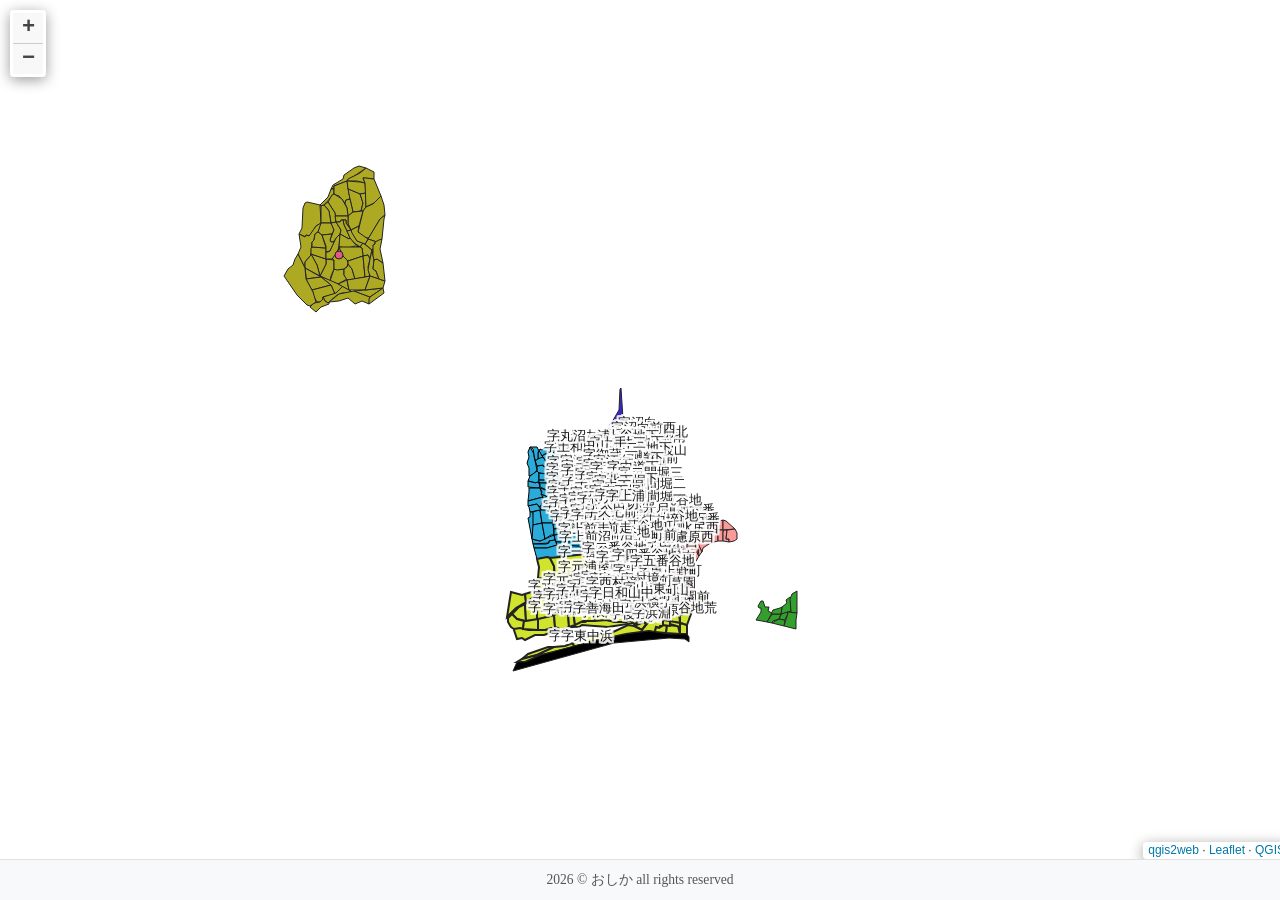
==== index.html @ 4aa33deb "Update index.html" ====
<!doctype html>
<html lang="ja">
    <head>
        <title>石巻小字アーカイブ</title>
        <meta charset="utf-8">
        <meta http-equiv="X-UA-Compatible" content="IE=edge">

        <meta property="og:title" content="石巻小字アーカイブ">
        <meta property="og:description" content="石巻市の過去の字界を閲覧できるWeb地図">
        <meta property="og:type" content="website">
        <meta property="og:url" content="https://oshika-map.github.io/koaza/index.html">
        <meta property="og:image" content="https://oshika-map.github.io/koaza/images/ogp.png">
        <meta property="og:site_name" content="石巻小字アーカイブ">

        <meta name="viewport" content="initial-scale=1,user-scalable=no,maximum-scale=1,width=device-width">
        <meta name="mobile-web-app-capable" content="yes">
        <meta name="apple-mobile-web-app-capable" content="yes">

        <link rel="stylesheet" href="css/leaflet.css">
        <link rel="stylesheet" href="css/L.Control.Layers.Tree.css">
        <link rel="stylesheet" href="css/qgis2web.css">
        <link rel="stylesheet" href="css/fontawesome-all.min.css">
        <link rel="icon" href="images/favicon.png" type="image/png">

        <style>
        html, body {
            width: 100%;
            height: 100%;
            padding: 0;
            margin: 0;
            background-color: #ffffff;
            display: flex;
            flex-direction: column;
        }
        #map {
            width: 100%;
            flex: 1;
            min-height: 0;
        }
        footer {
            height: 40px;
            background-color: #f8f9fa;
            border-top: 1px solid #e0e0e0;
            display: flex;
            align-items: center;
            justify-content: center;
        }
        footer p {
            margin: 0;
            font-size: 0.85rem;
            color: #555555;
        }
        </style>
    </head>
    <body>
        <div id="map">
        </div>

        <script src="js/qgis2web_expressions.js"></script>
        <script src="js/leaflet.js"></script>
        <script src="js/L.Control.Layers.Tree.min.js"></script>
        <script src="js/leaflet.rotatedMarker.js"></script>
        <script src="js/leaflet.pattern.js"></script>
        <script src="js/leaflet-hash.js"></script>
        <script src="js/Autolinker.min.js"></script>
        <script src="js/rbush.min.js"></script>
        <script src="js/labelgun.min.js"></script>
        <script src="js/labels.js"></script>
        <script src="js/leaflet.photon.js"></script>
        <script src="data/_1.js"></script>
        <script src="data/_2.js"></script>

        <script>
        var map = L.map('map', {
            zoomControl:false, maxZoom:28, minZoom:1
        }).fitBounds([[38.38683659156083,141.1030041657066],[38.553867483433315,141.4874741241571]]);
        var hash = new L.Hash(map);
        map.attributionControl.setPrefix('<a href="https://github.com/qgis2web/qgis2web" target="_blank">qgis2web</a> &middot; <a href="https://leafletjs.com" title="A JS library for interactive maps">Leaflet</a> &middot; <a href="https://qgis.org">QGIS</a>');
        var autolinker = new Autolinker({truncate: {length: 30, location: 'smart'}});

        function removeEmptyRowsFromPopupContent(content, feature) {
         var tempDiv = document.createElement('div');
         tempDiv.innerHTML = content;
         var rows = tempDiv.querySelectorAll('tr');
         for (var i = 0; i < rows.length; i++) {
             var td = rows[i].querySelector('td.visible-with-data');
             var key = td ? td.id : '';
             if (td && td.classList.contains('visible-with-data') && feature.properties[key] == null) {
                 rows[i].parentNode.removeChild(rows[i]);
             }
         }
         return tempDiv.innerHTML;
        }

        function addClassToPopupIfMedia(content, popup) {
            var tempDiv = document.createElement('div');
            tempDiv.innerHTML = content;
            var imgTd = tempDiv.querySelector('td img');
            if (imgTd) {
                var src = imgTd.getAttribute('src');
                if (/\.(jpg|jpeg|png|gif|bmp|webp|avif)$/i.test(src)) {
                    popup._contentNode.classList.add('media');
                    var img = popup._contentNode.querySelector('td img');
                    if (img) {
                        if (img.complete && img.naturalHeight > 0) {
                            popup.update();
                        } else {
                            img.addEventListener('load', function() {
                                popup.update();
                            });
                            img.addEventListener('error', function() {
                                popup.update();
                            });
                        }
                    }
                } else if (/\.(mp3|wav|ogg|aac)$/i.test(src)) {
                    var audio = document.createElement('audio');
                    audio.controls = true;
                    audio.src = src;
                    imgTd.parentNode.replaceChild(audio, imgTd);
                    popup._contentNode.classList.add('media');
                    setTimeout(function() {
                        popup.setContent(tempDiv.innerHTML);
                        popup.update();
                    }, 10);
                } else if (/\.(mp4|webm|ogg|mov)$/i.test(src)) {
                    var video = document.createElement('video');
                    video.controls = true;
                    video.src = src;
                    video.style.width = "400px";
                    video.style.height = "300px";
                    video.style.maxHeight = "60vh";
                    video.style.maxWidth = "60vw";
                    imgTd.parentNode.replaceChild(video, imgTd);
                    popup._contentNode.classList.add('media');
                    video.addEventListener('loadedmetadata', function() {
                        popup.update();
                    });
                    setTimeout(function() {
                        popup.setContent(tempDiv.innerHTML);
                        popup.update();
                    }, 10);
                } else {
                    popup._contentNode.classList.remove('media');
                }
            } else {
                popup._contentNode.classList.remove('media');
            }
        }

        var zoomControl = L.control.zoom({
            position: 'topleft'
        }).addTo(map);
        var bounds_group = new L.featureGroup([]);
        function setBounds() {
        }
        map.createPane('pane__0');
        map.getPane('pane__0').style.zIndex = 400;
        var layer__0 = L.tileLayer('https://cyberjapandata.gsi.go.jp/xyz/std/{z}/{x}/{y}.png', {
            pane: 'pane__0',
            opacity: 1.0,
            attribution: '',
            minZoom: 1,
            maxZoom: 28,
            minNativeZoom: 0,
            maxNativeZoom: 18
        });
        layer__0;
        map.addLayer(layer__0);

        function pop__1(feature, layer) {
            var popupContent = '<table>\
                    <tr>\
                        <td colspan="2">' + (feature.properties['id'] !== null ? autolinker.link(String(feature.properties['id']).replace(/'/g, '\'').toLocaleString()) : '') + '</td>\
                    </tr>\
                    <tr>\
                        <td colspan="2">' + (feature.properties['jichitai'] !== null ? autolinker.link(String(feature.properties['jichitai']).replace(/'/g, '\'').toLocaleString()) : '') + '</td>\
                    </tr>\
                    <tr>\
                        <td colspan="2">' + (feature.properties['oaza'] !== null ? autolinker.link(String(feature.properties['oaza']).replace(/'/g, '\'').toLocaleString()) : '') + '</td>\
                    </tr>\
                    <tr>\
                        <td colspan="2">' + (feature.properties['koaza'] !== null ? autolinker.link(String(feature.properties['koaza']).replace(/'/g, '\'').toLocaleString()) : '') + '</td>\
                    </tr>\
                </table>';
            var content = removeEmptyRowsFromPopupContent(popupContent, feature);
			layer.on('popupopen', function(e) {
				addClassToPopupIfMedia(content, e.popup);
			});
			layer.bindPopup(content, { maxHeight: 400 });
        }

        function style__1_0(feature) {
            switch(String(feature.properties['oaza'])) {
                case '蛇田':
                    return { pane: 'pane__1', opacity: 1, color: 'rgba(0,0,0,1.0)', dashArray: '', lineCap: 'butt', lineJoin: 'miter', weight: 1.0, fill: true, fillOpacity: 1, fillColor: 'rgba(43,171,217,1.0)', interactive: true }
                    break;
                case '石巻':
                    return { pane: 'pane__1', opacity: 1, color: 'rgba(35,35,35,1.0)', dashArray: '', lineCap: 'butt', lineJoin: 'miter', weight: 1.0, fill: true, fillOpacity: 1, fillColor: 'rgba(251,154,153,1.0)', interactive: true }
                    break;
                case '門脇':
                    return { pane: 'pane__1', opacity: 1, color: 'rgba(35,35,35,1.0)', dashArray: '', lineCap: 'butt', lineJoin: 'miter', weight: 2.0, fill: true, fillOpacity: 1, fillColor: 'rgba(208,228,45,1.0)', interactive: true }
                    break;
                default:
                    return { pane: 'pane__1', opacity: 1, color: 'rgba(35,35,35,1.0)', dashArray: '', lineCap: 'butt', lineJoin: 'miter', weight: 1.0, fill: true, fillOpacity: 1, fillColor: 'rgba(230,119,154,1.0)', interactive: true }
                    break;
                case '水越':
                    return { pane: 'pane__1', opacity: 1, color: 'rgba(35,35,35,1.0)', dashArray: '', lineCap: 'butt', lineJoin: 'miter', weight: 1.0, fill: true, fillOpacity: 1, fillColor: 'rgba(182,242,220,1.0)', interactive: true }
                    break;
                case '浅部':
                    return { pane: 'pane__1', opacity: 1, color: 'rgba(35,35,35,1.0)', dashArray: '', lineCap: 'butt', lineJoin: 'miter', weight: 1.0, fill: true, fillOpacity: 1, fillColor: 'rgba(255,127,0,1.0)', interactive: true }
                    break;
                case '気仙沼':
                    return { pane: 'pane__1', opacity: 1, color: 'rgba(35,35,35,1.0)', dashArray: '', lineCap: 'butt', lineJoin: 'miter', weight: 1.0, fill: true, fillOpacity: 1, fillColor: 'rgba(185,45,231,1.0)', interactive: true }
                    break;
                case '鹿又':
                    return { pane: 'pane__1', opacity: 1, color: 'rgba(35,35,35,1.0)', dashArray: '', lineCap: 'butt', lineJoin: 'miter', weight: 1.0, fill: true, fillOpacity: 1, fillColor: 'rgba(53,39,206,1.0)', interactive: true }
                    break;
                case '前谷地':
                    return { pane: 'pane__1', opacity: 1, color: 'rgba(35,35,35,1.0)', dashArray: '', lineCap: 'butt', lineJoin: 'miter', weight: 1.0, fill: true, fillOpacity: 1, fillColor: 'rgba(174,169,35,1.0)', interactive: true }
                    break;
                case '湊':
                    return { pane: 'pane__1', opacity: 1, color: 'rgba(35,35,35,1.0)', dashArray: '', lineCap: 'butt', lineJoin: 'miter', weight: 1.0, fill: true, fillOpacity: 1, fillColor: 'rgba(51,160,44,1.0)', interactive: true }
                    break;
                case '番外':
                    return { pane: 'pane__1', opacity: 1, color: 'rgba(35,35,35,1.0)', dashArray: '', lineCap: 'butt', lineJoin: 'miter', weight: 1.0, fill: true, fillOpacity: 1, fillColor: 'rgba(0,0,0,1.0)', interactive: true }
                    break;
            }
        }
        map.createPane('pane__1');
        map.getPane('pane__1').style.zIndex = 401;
        map.getPane('pane__1').style['mix-blend-mode'] = 'normal';
        var layer__1 = new L.geoJson(json__1, {
            attribution: '',
            interactive: true,
            dataVar: 'json__1',
            layerName: 'layer__1',
            pane: 'pane__1',
            onEachFeature: pop__1,
            style: style__1_0,
        });
        bounds_group.addLayer(layer__1);
        map.addLayer(layer__1);

        function pop__2(feature, layer) {
            var popupContent = '<table>\
                    <tr>\
                        <th scope="row">fid</th>\
                        <td class="visible-with-data" id="fid">' + (feature.properties['fid'] !== null ? autolinker.link(String(feature.properties['fid']).replace(/'/g, '\'').toLocaleString()) : '') + '</td>\
                    </tr>\
                    <tr>\
                        <th scope="row">jichitai</th>\
                        <td>' + (feature.properties['jichitai'] !== null ? autolinker.link(String(feature.properties['jichitai']).replace(/'/g, '\'').toLocaleString()) : '') + '</td>\
                    </tr>\
                </table>';
            var content = removeEmptyRowsFromPopupContent(popupContent, feature);
			layer.on('popupopen', function(e) {
				addClassToPopupIfMedia(content, e.popup);
			});
			layer.bindPopup(content, { maxHeight: 400 });
        }

        function style__2_0() {
            return {
                pane: 'pane__2',
                radius: 4.0,
                opacity: 1,
                color: 'rgba(35,35,35,1.0)',
                dashArray: '',
                lineCap: 'butt',
                lineJoin: 'miter',
                weight: 1,
                fill: true,
                fillOpacity: 1,
                fillColor: 'rgba(225,89,137,1.0)',
                interactive: true,
            }
        }
        map.createPane('pane__2');
        map.getPane('pane__2').style.zIndex = 402;
        map.getPane('pane__2').style['mix-blend-mode'] = 'normal';
        var layer__2 = new L.geoJson(json__2, {
            attribution: '',
            interactive: true,
            dataVar: 'json__2',
            layerName: 'layer__2',
            pane: 'pane__2',
            onEachFeature: pop__2,
            pointToLayer: function (feature, latlng) {
                var context = {
                    feature: feature,
                    variables: {}
                };
                return L.circleMarker(latlng, style__2_0(feature));
            },
        });
        bounds_group.addLayer(layer__2);
        map.addLayer(layer__2);

        map.on("zoomend", function(){
                if (map.hasLayer(layer__1)) {
                    if (map.getZoom() <= 13 && map.getZoom() >= 19) {
                        layer__1.eachLayer(function (layer) {
                            layer.openTooltip();
                        });
                    } else {
                        layer__1.eachLayer(function (layer) {
                            layer.closeTooltip();
                        });
                    }
                }
                if (map.hasLayer(layer__2)) {
                    if (map.getZoom() <= 11 && map.getZoom() >= 13) {
                        layer__2.eachLayer(function (layer) {
                            layer.openTooltip();
                        });
                    } else {
                        layer__2.eachLayer(function (layer) {
                            layer.closeTooltip();
                        });
                    }
                }
        });
        setBounds();

        var i = 0;
        layer__1.eachLayer(function(layer) {
            var context = {
                feature: layer.feature,
                variables: {}
            };
            layer.bindTooltip((layer.feature.properties['koaza'] !== null?String('<div style="color: #000000; font-size: 10pt; font-family: \'Cambria\', sans-serif;">' + layer.feature.properties['koaza']) + '</div>':''), {permanent: true, offset: [-0, -16], className: 'css__1'});
            labels.push(layer);
            totalMarkers += 1;
              layer.added = true;
              addLabel(layer, i);
              i++;
        });

        var i = 0;
        layer__2.eachLayer(function(layer) {
            var context = {
                feature: layer.feature,
                variables: {}
            };
            layer.bindTooltip((layer.feature.properties['jichitai'] !== null?String('<div style="color: #323232; font-size: 25pt; font-weight: bold; font-family: \'Noto Serif JP Black\', sans-serif;">' + layer.feature.properties['jichitai']) + '</div>':''), {permanent: true, offset: [-0, -16], className: 'css__2'});
            labels.push(layer);
            totalMarkers += 1;
              layer.added = true;
              addLabel(layer, i);
              i++;
        });

                if (map.hasLayer(layer__1)) {
                    if (map.getZoom() <= 13 && map.getZoom() >= 19) {
                        layer__1.eachLayer(function (layer) {
                            layer.openTooltip();
                        });
                    } else {
                        layer__1.eachLayer(function (layer) {
                            layer.closeTooltip();
                        });
                    }
                }
                if (map.hasLayer(layer__2)) {
                    if (map.getZoom() <= 11 && map.getZoom() >= 13) {
                        layer__2.eachLayer(function (layer) {
                            layer.openTooltip();
                        });
                    } else {
                        layer__2.eachLayer(function (layer) {
                            layer.closeTooltip();
                        });
                    }
                }
        resetLabels([layer__1,layer__2]);
        map.on("zoomend", function(){
            resetLabels([layer__1,layer__2]);
        });
        map.on("layeradd", function(){
            resetLabels([layer__1,layer__2]);
        });
        map.on("layerremove", function(){
            resetLabels([layer__1,layer__2]);
        });
        </script>

        <footer>
            <p>2026 © おしか all rights reserved</p>
        </footer>
    </body>
</html>
---- css/leaflet.css ----
/* required styles */

.leaflet-pane,
.leaflet-tile,
.leaflet-marker-icon,
.leaflet-marker-shadow,
.leaflet-tile-container,
.leaflet-pane > svg,
.leaflet-pane > canvas,
.leaflet-zoom-box,
.leaflet-image-layer,
.leaflet-layer {
	position: absolute;
	left: 0;
	top: 0;
	}
.leaflet-container {
	overflow: hidden;
	}
.leaflet-tile,
.leaflet-marker-icon,
.leaflet-marker-shadow {
	-webkit-user-select: none;
	   -moz-user-select: none;
	        user-select: none;
	  -webkit-user-drag: none;
	}
/* Prevents IE11 from highlighting tiles in blue */
.leaflet-tile::selection {
	background: transparent;
}
/* Safari renders non-retina tile on retina better with this, but Chrome is worse */
.leaflet-safari .leaflet-tile {
	image-rendering: -webkit-optimize-contrast;
	}
/* hack that prevents hw layers "stretching" when loading new tiles */
.leaflet-safari .leaflet-tile-container {
	width: 1600px;
	height: 1600px;
	-webkit-transform-origin: 0 0;
	}
.leaflet-marker-icon,
.leaflet-marker-shadow {
	display: block;
	}
/* .leaflet-container svg: reset svg max-width decleration shipped in Joomla! (joomla.org) 3.x */
/* .leaflet-container img: map is broken in FF if you have max-width: 100% on tiles */
.leaflet-container .leaflet-overlay-pane svg {
	max-width: none !important;
	max-height: none !important;
	}
.leaflet-container .leaflet-marker-pane img,
.leaflet-container .leaflet-shadow-pane img,
.leaflet-container .leaflet-tile-pane img,
.leaflet-container img.leaflet-image-layer,
.leaflet-container .leaflet-tile {
	max-width: none !important;
	max-height: none !important;
	width: auto;
	padding: 0;
	}

.leaflet-container img.leaflet-tile {
	/* See: https://bugs.chromium.org/p/chromium/issues/detail?id=600120 */
	mix-blend-mode: plus-lighter;
}

.leaflet-container.leaflet-touch-zoom {
	-ms-touch-action: pan-x pan-y;
	touch-action: pan-x pan-y;
	}
.leaflet-container.leaflet-touch-drag {
	-ms-touch-action: pinch-zoom;
	/* Fallback for FF which doesn't support pinch-zoom */
	touch-action: none;
	touch-action: pinch-zoom;
}
.leaflet-container.leaflet-touch-drag.leaflet-touch-zoom {
	-ms-touch-action: none;
	touch-action: none;
}
.leaflet-container {
	-webkit-tap-highlight-color: transparent;
}
.leaflet-container a {
	-webkit-tap-highlight-color: rgba(51, 181, 229, 0.4);
}
.leaflet-tile {
	filter: inherit;
	visibility: hidden;
	}
.leaflet-tile-loaded {
	visibility: inherit;
	}
.leaflet-zoom-box {
	width: 0;
	height: 0;
	-moz-box-sizing: border-box;
	     box-sizing: border-box;
	z-index: 800;
	}
/* workaround for https://bugzilla.mozilla.org/show_bug.cgi?id=888319 */
.leaflet-overlay-pane svg {
	-moz-user-select: none;
	}

.leaflet-pane         { z-index: 400; }

.leaflet-tile-pane    { z-index: 200; }
.leaflet-overlay-pane { z-index: 400; }
.leaflet-shadow-pane  { z-index: 500; }
.leaflet-marker-pane  { z-index: 600; }
.leaflet-tooltip-pane   { z-index: 650; }
.leaflet-popup-pane   { z-index: 700; }

.leaflet-map-pane canvas { z-index: 100; }
.leaflet-map-pane svg    { z-index: 200; }

.leaflet-vml-shape {
	width: 1px;
	height: 1px;
	}
.lvml {
	behavior: url(#default#VML);
	display: inline-block;
	position: absolute;
	}


/* control positioning */

.leaflet-control {
	position: relative;
	z-index: 800;
	pointer-events: visiblePainted; /* IE 9-10 doesn't have auto */
	pointer-events: auto;
	}
.leaflet-top,
.leaflet-bottom {
	position: absolute;
	z-index: 1000;
	pointer-events: none;
	}
.leaflet-top {
	top: 0;
	}
.leaflet-right {
	right: 0;
	}
.leaflet-bottom {
	bottom: 0;
	}
.leaflet-left {
	left: 0;
	}
.leaflet-control {
	float: left;
	clear: both;
	}
.leaflet-right .leaflet-control {
	float: right;
	}
.leaflet-top .leaflet-control {
	margin-top: 10px;
	}
.leaflet-bottom .leaflet-control {
	margin-bottom: 10px;
	}
.leaflet-left .leaflet-control {
	margin-left: 10px;
	}
.leaflet-right .leaflet-control {
	margin-right: 10px;
	}


/* zoom and fade animations */

.leaflet-fade-anim .leaflet-popup {
	opacity: 0;
	-webkit-transition: opacity 0.2s linear;
	   -moz-transition: opacity 0.2s linear;
	        transition: opacity 0.2s linear;
	}
.leaflet-fade-anim .leaflet-map-pane .leaflet-popup {
	opacity: 1;
	}
.leaflet-zoom-animated {
	-webkit-transform-origin: 0 0;
	    -ms-transform-origin: 0 0;
	        transform-origin: 0 0;
	}
svg.leaflet-zoom-animated {
	will-change: transform;
}

.leaflet-zoom-anim .leaflet-zoom-animated {
	-webkit-transition: -webkit-transform 0.25s cubic-bezier(0,0,0.25,1);
	   -moz-transition:    -moz-transform 0.25s cubic-bezier(0,0,0.25,1);
	        transition:         transform 0.25s cubic-bezier(0,0,0.25,1);
	}
.leaflet-zoom-anim .leaflet-tile,
.leaflet-pan-anim .leaflet-tile {
	-webkit-transition: none;
	   -moz-transition: none;
	        transition: none;
	}

.leaflet-zoom-anim .leaflet-zoom-hide {
	visibility: hidden;
	}


/* cursors */

.leaflet-interactive {
	cursor: pointer;
	}
.leaflet-grab {
	cursor: -webkit-grab;
	cursor:    -moz-grab;
	cursor:         grab;
	}
.leaflet-crosshair,
.leaflet-crosshair .leaflet-interactive {
	cursor: crosshair;
	}
.leaflet-popup-pane,
.leaflet-control {
	cursor: auto;
	}
.leaflet-dragging .leaflet-grab,
.leaflet-dragging .leaflet-grab .leaflet-interactive,
.leaflet-dragging .leaflet-marker-draggable {
	cursor: move;
	cursor: -webkit-grabbing;
	cursor:    -moz-grabbing;
	cursor:         grabbing;
	}

/* marker & overlays interactivity */
.leaflet-marker-icon,
.leaflet-marker-shadow,
.leaflet-image-layer,
.leaflet-pane > svg path,
.leaflet-tile-container {
	pointer-events: none;
	}

.leaflet-marker-icon.leaflet-interactive,
.leaflet-image-layer.leaflet-interactive,
.leaflet-pane > svg path.leaflet-interactive,
svg.leaflet-image-layer.leaflet-interactive path {
	pointer-events: visiblePainted; /* IE 9-10 doesn't have auto */
	pointer-events: auto;
	}

/* visual tweaks */

.leaflet-container {
	background: #ddd;
	outline-offset: 1px;
	}
.leaflet-container a {
	color: #0078A8;
	}
.leaflet-zoom-box {
	border: 2px dotted #38f;
	background: rgba(255,255,255,0.5);
	}


/* general typography */
.leaflet-container {
	font-family: "Helvetica Neue", Arial, Helvetica, sans-serif;
	font-size: 12px;
	font-size: 0.75rem;
	line-height: 1.5;
	}


/* general toolbar styles */

.leaflet-bar {
	box-shadow: 0 1px 5px rgba(0,0,0,0.65);
	border-radius: 4px;
	}
.leaflet-bar a {
	background-color: #fff;
	border-bottom: 1px solid #ccc;
	width: 26px;
	height: 26px;
	line-height: 26px;
	display: block;
	text-align: center;
	text-decoration: none;
	color: black;
	}
.leaflet-bar a,
.leaflet-control-layers-toggle {
	background-position: 50% 50%;
	background-repeat: no-repeat;
	display: block;
	}
.leaflet-bar a:hover,
.leaflet-bar a:focus {
	background-color: #f4f4f4;
	}
.leaflet-bar a:first-child {
	border-top-left-radius: 4px;
	border-top-right-radius: 4px;
	}
.leaflet-bar a:last-child {
	border-bottom-left-radius: 4px;
	border-bottom-right-radius: 4px;
	border-bottom: none;
	}
.leaflet-bar a.leaflet-disabled {
	cursor: default;
	background-color: #f4f4f4;
	color: #bbb;
	}

.leaflet-touch .leaflet-bar a {
	width: 30px;
	height: 30px;
	line-height: 30px;
	}
.leaflet-touch .leaflet-bar a:first-child {
	border-top-left-radius: 2px;
	border-top-right-radius: 2px;
	}
.leaflet-touch .leaflet-bar a:last-child {
	border-bottom-left-radius: 2px;
	border-bottom-right-radius: 2px;
	}

/* zoom control */

.leaflet-control-zoom-in,
.leaflet-control-zoom-out {
	font: bold 18px 'Lucida Console', Monaco, monospace;
	text-indent: 1px;
	}

.leaflet-touch .leaflet-control-zoom-in, .leaflet-touch .leaflet-control-zoom-out  {
	font-size: 22px;
	}


/* layers control */

.leaflet-control-layers {
	box-shadow: 0 1px 5px rgba(0,0,0,0.4);
	background: #fff;
	border-radius: 5px;
	}
.leaflet-control-layers-toggle {
	background-image: url(images/layers.png);
	width: 36px;
	height: 36px;
	}
.leaflet-retina .leaflet-control-layers-toggle {
	background-image: url(images/layers-2x.png);
	background-size: 26px 26px;
	}
.leaflet-touch .leaflet-control-layers-toggle {
	width: 44px;
	height: 44px;
	}
.leaflet-control-layers .leaflet-control-layers-list,
.leaflet-control-layers-expanded .leaflet-control-layers-toggle {
	display: none;
	}
.leaflet-control-layers-expanded .leaflet-control-layers-list {
	display: block;
	position: relative;
	}
.leaflet-control-layers-expanded {
	padding: 6px 10px 6px 6px;
	color: #333;
	background: #fff;
	}
.leaflet-control-layers-scrollbar {
	overflow-y: scroll;
	overflow-x: hidden;
	padding-right: 5px;
	}
.leaflet-control-layers-selector {
	margin-top: 2px;
	position: relative;
	top: 1px;
	}
.leaflet-control-layers label {
	display: block;
	font-size: 13px;
	font-size: 1.08333em;
	}
.leaflet-control-layers-separator {
	height: 0;
	border-top: 1px solid #ddd;
	margin: 5px -10px 5px -6px;
	}

/* Default icon URLs */
.leaflet-default-icon-path { /* used only in path-guessing heuristic, see L.Icon.Default */
	background-image: url(images/marker-icon.png);
	}


/* attribution and scale controls */

.leaflet-container .leaflet-control-attribution {
	background: #fff;
	background: rgba(255, 255, 255, 0.8);
	margin: 0;
	}
.leaflet-control-attribution,
.leaflet-control-scale-line {
	padding: 0 5px;
	color: #333;
	line-height: 1.4;
	}
.leaflet-control-attribution a {
	text-decoration: none;
	}
.leaflet-control-attribution a:hover,
.leaflet-control-attribution a:focus {
	text-decoration: underline;
	}
.leaflet-attribution-flag {
	display: inline !important;
	vertical-align: baseline !important;
	width: 1em;
	height: 0.6669em;
	}
.leaflet-left .leaflet-control-scale {
	margin-left: 5px;
	}
.leaflet-bottom .leaflet-control-scale {
	margin-bottom: 5px;
	}
.leaflet-control-scale-line {
	border: 2px solid #777;
	border-top: none;
	line-height: 1.1;
	padding: 2px 5px 1px;
	white-space: nowrap;
	-moz-box-sizing: border-box;
	     box-sizing: border-box;
	background: rgba(255, 255, 255, 0.8);
	text-shadow: 1px 1px #fff;
	}
.leaflet-control-scale-line:not(:first-child) {
	border-top: 2px solid #777;
	border-bottom: none;
	margin-top: -2px;
	}
.leaflet-control-scale-line:not(:first-child):not(:last-child) {
	border-bottom: 2px solid #777;
	}

.leaflet-touch .leaflet-control-attribution,
.leaflet-touch .leaflet-control-layers,
.leaflet-touch .leaflet-bar {
	box-shadow: none;
	}
.leaflet-touch .leaflet-control-layers,
.leaflet-touch .leaflet-bar {
	border: 2px solid rgba(0,0,0,0.2);
	background-clip: padding-box;
	}


/* popup */

.leaflet-popup {
	position: absolute;
	text-align: center;
	margin-bottom: 20px;
	}
.leaflet-popup-content-wrapper {
	padding: 1px;
	text-align: left;
	border-radius: 12px;
	}
.leaflet-popup-content {
	margin: 13px 24px 13px 20px;
	line-height: 1.3;
	font-size: 13px;
	font-size: 1.08333em;
	min-height: 1px;
	}
.leaflet-popup-content p {
	margin: 17px 0;
	margin: 1.3em 0;
	}
.leaflet-popup-tip-container {
	width: 40px;
	height: 20px;
	position: absolute;
	left: 50%;
	margin-top: -1px;
	margin-left: -20px;
	overflow: hidden;
	pointer-events: none;
	}
.leaflet-popup-tip {
	width: 17px;
	height: 17px;
	padding: 1px;

	margin: -10px auto 0;
	pointer-events: auto;

	-webkit-transform: rotate(45deg);
	   -moz-transform: rotate(45deg);
	    -ms-transform: rotate(45deg);
	        transform: rotate(45deg);
	}
.leaflet-popup-content-wrapper,
.leaflet-popup-tip {
	background: white;
	color: #333;
	box-shadow: 0 3px 14px rgba(0,0,0,0.4);
	}
.leaflet-container a.leaflet-popup-close-button {
	position: absolute;
	top: 0;
	right: 0;
	border: none;
	text-align: center;
	width: 24px;
	height: 24px;
	font: 16px/24px Tahoma, Verdana, sans-serif;
	color: #757575;
	text-decoration: none;
	background: transparent;
	}
.leaflet-container a.leaflet-popup-close-button:hover,
.leaflet-container a.leaflet-popup-close-button:focus {
	color: #585858;
	}
.leaflet-popup-scrolled {
	overflow: auto;
	}

.leaflet-oldie .leaflet-popup-content-wrapper {
	-ms-zoom: 1;
	}
.leaflet-oldie .leaflet-popup-tip {
	width: 24px;
	margin: 0 auto;

	-ms-filter: "progid:DXImageTransform.Microsoft.Matrix(M11=0.70710678, M12=0.70710678, M21=-0.70710678, M22=0.70710678)";
	filter: progid:DXImageTransform.Microsoft.Matrix(M11=0.70710678, M12=0.70710678, M21=-0.70710678, M22=0.70710678);
	}

.leaflet-oldie .leaflet-control-zoom,
.leaflet-oldie .leaflet-control-layers,
.leaflet-oldie .leaflet-popup-content-wrapper,
.leaflet-oldie .leaflet-popup-tip {
	border: 1px solid #999;
	}


/* div icon */

.leaflet-div-icon {
	background: #fff;
	border: 1px solid #666;
	}


/* Tooltip */
/* Base styles for the element that has a tooltip */
.leaflet-tooltip {
	position: absolute;
	padding: 6px;
	background-color: #fff;
	border: 1px solid #fff;
	border-radius: 3px;
	color: #222;
	white-space: nowrap;
	-webkit-user-select: none;
	-moz-user-select: none;
	-ms-user-select: none;
	user-select: none;
	pointer-events: none;
	box-shadow: 0 1px 3px rgba(0,0,0,0.4);
	}
.leaflet-tooltip.leaflet-interactive {
	cursor: pointer;
	pointer-events: auto;
	}
.leaflet-tooltip-top:before,
.leaflet-tooltip-bottom:before,
.leaflet-tooltip-left:before,
.leaflet-tooltip-right:before {
	position: absolute;
	pointer-events: none;
	border: 6px solid transparent;
	background: transparent;
	content: "";
	}

/* Directions */

.leaflet-tooltip-bottom {
	margin-top: 6px;
}
.leaflet-tooltip-top {
	margin-top: -6px;
}
.leaflet-tooltip-bottom:before,
.leaflet-tooltip-top:before {
	left: 50%;
	margin-left: -6px;
	}
.leaflet-tooltip-top:before {
	bottom: 0;
	margin-bottom: -12px;
	border-top-color: #fff;
	}
.leaflet-tooltip-bottom:before {
	top: 0;
	margin-top: -12px;
	margin-left: -6px;
	border-bottom-color: #fff;
	}
.leaflet-tooltip-left {
	margin-left: -6px;
}
.leaflet-tooltip-right {
	margin-left: 6px;
}
.leaflet-tooltip-left:before,
.leaflet-tooltip-right:before {
	top: 50%;
	margin-top: -6px;
	}
.leaflet-tooltip-left:before {
	right: 0;
	margin-right: -12px;
	border-left-color: #fff;
	}
.leaflet-tooltip-right:before {
	left: 0;
	margin-left: -12px;
	border-right-color: #fff;
	}

/* Printing */

@media print {
	/* Prevent printers from removing background-images of controls. */
	.leaflet-control {
		-webkit-print-color-adjust: exact;
		print-color-adjust: exact;
		}
	}
---- css/qgis2web.css ----
#map {
            background-color: #ffffff
        }
        html, body, #map {
			overflow: hidden;
        }
        .col9{
			height: 100%!important;
		}
		.col3{
			height: 100%;
			overflow: auto;
		}
        .info {
            padding: 6px 8px;
            font: 14px/16px Arial, Helvetica, sans-serif;
            background-color:#f8f8f8 !important;
            color: #444444 !important;
            box-shadow: 0 0 15px rgba(0,0,0,0.2);
            border-radius: 5px;
        }
        .info h2 {
            margin: 0 0 5px;
        }
        .leaflet-container {
            background: #fff;
            padding-right: 10px;
        }
        .leaflet-popup-scrolled {
            border-bottom: unset!important;
            border-top: unset!important;
        }
        .leaflet-popup-content{
            max-height: 70vh;
            max-width: 70vw;
        }
        .leaflet-popup-content.media{
            width: auto!important;
            height: auto!important;
            overflow: auto;
        }
        .leaflet-popup-content th {
            text-align: left;
            vertical-align: top;
            min-width: 75px;
        }
        .leaflet-popup-content td {
            min-width: 75px;
        }
        .leaflet-popup-content td img {
            max-height: 60vh;
            max-width: 60vw;
        }

        .leaflet-tooltip {
            background: none;
            box-shadow: none;
            border: none;
        }
        .leaflet-tooltip-left:before, .leaflet-tooltip-right:before {
            border: 0px;
        }
        .fa, .leaflet-container, a {
            color: #444444 !important;
        }
        .leaflet-control-zoom-in, .leaflet-control-zoom-out,
        .leaflet-control-locate a,
        .leaflet-touch .leaflet-control-geocoder-icon,
        .leaflet-control-search .search-button,
         .leaflet-control-measure {
            background-color: #f8f8f8 !important;
            border-radius: 0px !important;
            color: #444444 !important;
        }
        .abstract {
            font: bold 18px 'Lucida Console', Monaco, monospace;
            text-indent: 1px;
            background-color: #f8f8f8 !important;
            width: 30px !important;
            color: #444444 !important;
            height: 30px !important;
            text-align: center !important;
            line-height: 30px !important;
        }
        .abstractUncollapsed {
            padding: 6px 8px;
            font: 12px/1.5 "Helvetica Neue", Arial, Helvetica, sans-serif;
            background-color:#f8f8f8 !important;
            color: #444444 !important;
            box-shadow: 0 0 15px rgba(0,0,0,0.2);
            border-radius: 5px;
            max-width: 40%;
        }
        .leaflet-control {
            box-shadow: 0 3px 14px rgba(0, 0, 0, 0.4)!important;
            border-radius: 4px;
        }
        .leaflet-touch .leaflet-control-layers,
        .leaflet-touch .leaflet-bar,
        .leaflet-control-search,
        .leaflet-control-measure {
            border: 3px solid rgba(255,255,255,.4) !important;
        }
        .leaflet-control-attribution a {
            color: #0078A8 !important;
        }
        .leaflet-control-scale-line {
            border: 2px solid #f8f8f8 !important;
            border-top: none !important;
            color: black !important;
        }
        .leaflet-control-search .search-button {
            width: 30px !important;
            height: 30px !important;
            font-size: 13px !important;
            text-align: center !important;
            cursor: pointer;
        }
        .search-button.fa.fa-binoculars{
            display: flex;
            justify-content: center;
            align-items: center;
        }
        .leaflet-control-measure .leaflet-control {
            width: 30px !important;
            height: 30px !important;
        }
        .leaflet-container .leaflet-control-search{
            background: none !important;
        }
        .leaflet-control-search .search-input {
            margin: 0px 0px 0px 0px !important;
            height: 30px !important;
        }
        .leaflet-control-measure {
            background: none!important;
            border-radius: 4px !important;
        }
        .leaflet-control-measure .leaflet-control-measure-interaction {
            background-color: #f8f8f8 !important;
        }
        .leaflet-touch .leaflet-control-measure
        .leaflet-control-measure-toggle,
        .leaflet-touch .leaflet-control-measure
        .leaflet-control-measure-toggle:hover {
            width: 30px !important;
            height: 30px !important;
            border-radius: 0px !important;
            background-color: #f8f8f8 !important;
            color: #444444 !important;
            font-size: 13px;
            line-height: 30px;
            text-align: center;
            text-indent: 0%;
        }
        .leaflet-control-layers {
			padding: 2px;
			display: flex;
			flex-direction: column;
			align-items: flex-end;
            background-color: #f8f8f8 !important;
            color: #444444 !important;

		}
        .leaflet-control-layers-expanded {
			padding-left: 6px;
		}	
        .leaflet-control-layers-expanded .leaflet-control-layers-toggle {
            display: block;
            background-image: none;
			text-decoration: none;
            margin-bottom: 3px;
        }
        .leaflet-control-layers-expanded .leaflet-control-layers-toggle::after {
            content: '»';
            font-size: x-large;
            color: #444444 !important;
            display: flex;
            align-items: center;
            justify-content: center;
            width: 100%;
            height: 100%;
            text-align: center;
        }
        .leaflet-overlay-pane {
            z-index: 550;
        }
        .leaflet-popup-pane {
            z-index: 700;
        }
        #gcd-button-control {
            display: flex;
            justify-content: center;
            align-items: center;
        }
        .leaflet-marker-icon{
            white-space: nowrap;
        }
        
        .css__1 {
            pointer-events: none!important;
            text-shadow: -2px -2px 0 #ffffff,
                -2px -1px 0 #ffffff,
                -2px 0px 0 #ffffff,
                -2px 1px 0 #ffffff,
                -2px 2px 0 #ffffff,
                -1px -2px 0 #ffffff,
                -1px -1px 0 #ffffff,
                -1px 0px 0 #ffffff,
                -1px 1px 0 #ffffff,
                -1px 2px 0 #ffffff,
                0px -2px 0 #ffffff,
                0px -1px 0 #ffffff,
                0px 1px 0 #ffffff,
                0px 2px 0 #ffffff,
                1px -2px 0 #ffffff,
                1px -1px 0 #ffffff,
                1px 0px 0 #ffffff,
                1px 1px 0 #ffffff,
                1px 2px 0 #ffffff,
                2px -2px 0 #ffffff,
                2px -1px 0 #ffffff,
                2px 0px 0 #ffffff,
                2px 1px 0 #ffffff,
                2px 2px 0 #ffffff;
        }
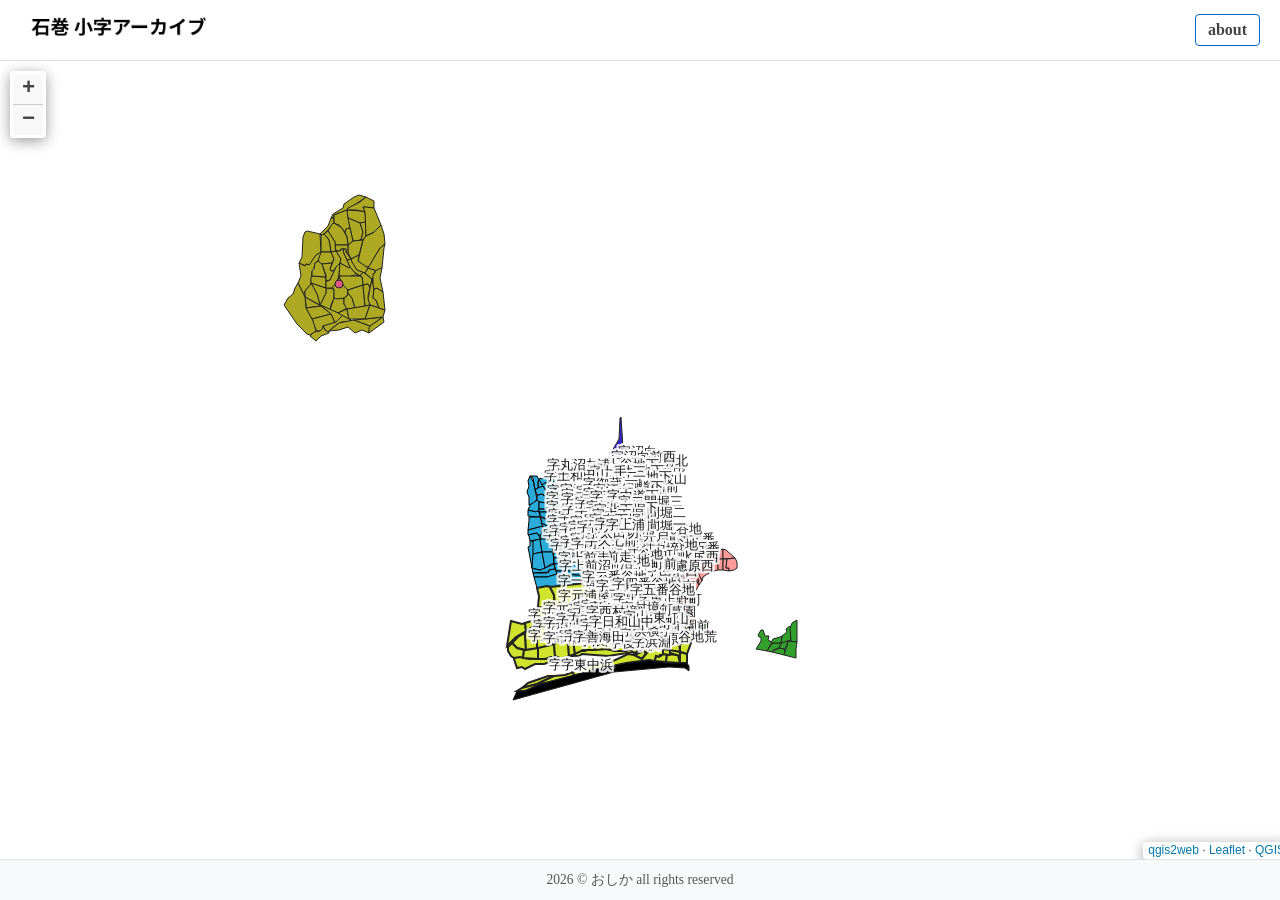
==== commit 3c85f9ec: "Refactor index.html with header and tooltip adjustments Removed unused stylesheet link and added a h" ====
--- a/index.html
+++ b/index.html
@@ -17,7 +17,6 @@
         <meta name="apple-mobile-web-app-capable" content="yes">
 
         <link rel="stylesheet" href="css/leaflet.css">
-        <link rel="stylesheet" href="css/L.Control.Layers.Tree.css">
         <link rel="stylesheet" href="css/qgis2web.css">
         <link rel="stylesheet" href="css/fontawesome-all.min.css">
         <link rel="icon" href="images/favicon.png" type="image/png">
@@ -32,6 +31,32 @@
             display: flex;
             flex-direction: column;
         }
+        header {
+            background-color: #ffffff;
+            border-bottom: 1px solid #e0e0e0;
+            padding: 10px 20px;
+            display: flex;
+            justify-content: space-between;
+            align-items: center;
+            z-index: 1000;
+        }
+        #logo img {
+            display: block;
+            height: 40px;
+        }
+        .about-link {
+            text-decoration: none;
+            color: #0066cc;
+            font-weight: bold;
+            padding: 6px 12px;
+            border: 1px solid #0066cc;
+            border-radius: 4px;
+            transition: background-color 0.2s;
+        }
+        .about-link:hover {
+            background-color: #0066cc;
+            color: #ffffff;
+        }
         #map {
             width: 100%;
             flex: 1;
@@ -53,12 +78,18 @@
         </style>
     </head>
     <body>
-        <div id="map">
-        </div>
+
+        <header id="header">
+            <a href="./" id="logo">
+                <img src="./images/header.png" alt="石巻小字アーカイブ">
+            </a>
+            <a href="./about.html" class="about-link">about</a>
+        </header>
+
+        <div id="map"></div>
 
         <script src="js/qgis2web_expressions.js"></script>
         <script src="js/leaflet.js"></script>
-        <script src="js/L.Control.Layers.Tree.min.js"></script>
         <script src="js/leaflet.rotatedMarker.js"></script>
         <script src="js/leaflet.pattern.js"></script>
         <script src="js/leaflet-hash.js"></script>
@@ -299,7 +330,7 @@
 
         map.on("zoomend", function(){
                 if (map.hasLayer(layer__1)) {
-                    if (map.getZoom() <= 13 && map.getZoom() >= 19) {
+                    if (map.getZoom() >= 13 && map.getZoom() <= 19) {
                         layer__1.eachLayer(function (layer) {
                             layer.openTooltip();
                         });
@@ -310,7 +341,7 @@
                     }
                 }
                 if (map.hasLayer(layer__2)) {
-                    if (map.getZoom() <= 11 && map.getZoom() >= 13) {
+                    if (map.getZoom() >= 11 && map.getZoom() <= 13) {
                         layer__2.eachLayer(function (layer) {
                             layer.openTooltip();
                         });
@@ -352,7 +383,7 @@
         });
 
                 if (map.hasLayer(layer__1)) {
-                    if (map.getZoom() <= 13 && map.getZoom() >= 19) {
+                    if (map.getZoom() >= 13 && map.getZoom() <= 19) {
                         layer__1.eachLayer(function (layer) {
                             layer.openTooltip();
                         });
@@ -363,7 +394,7 @@
                     }
                 }
                 if (map.hasLayer(layer__2)) {
-                    if (map.getZoom() <= 11 && map.getZoom() >= 13) {
+                    if (map.getZoom() >= 11 && map.getZoom() <= 13) {
                         layer__2.eachLayer(function (layer) {
                             layer.openTooltip();
                         });
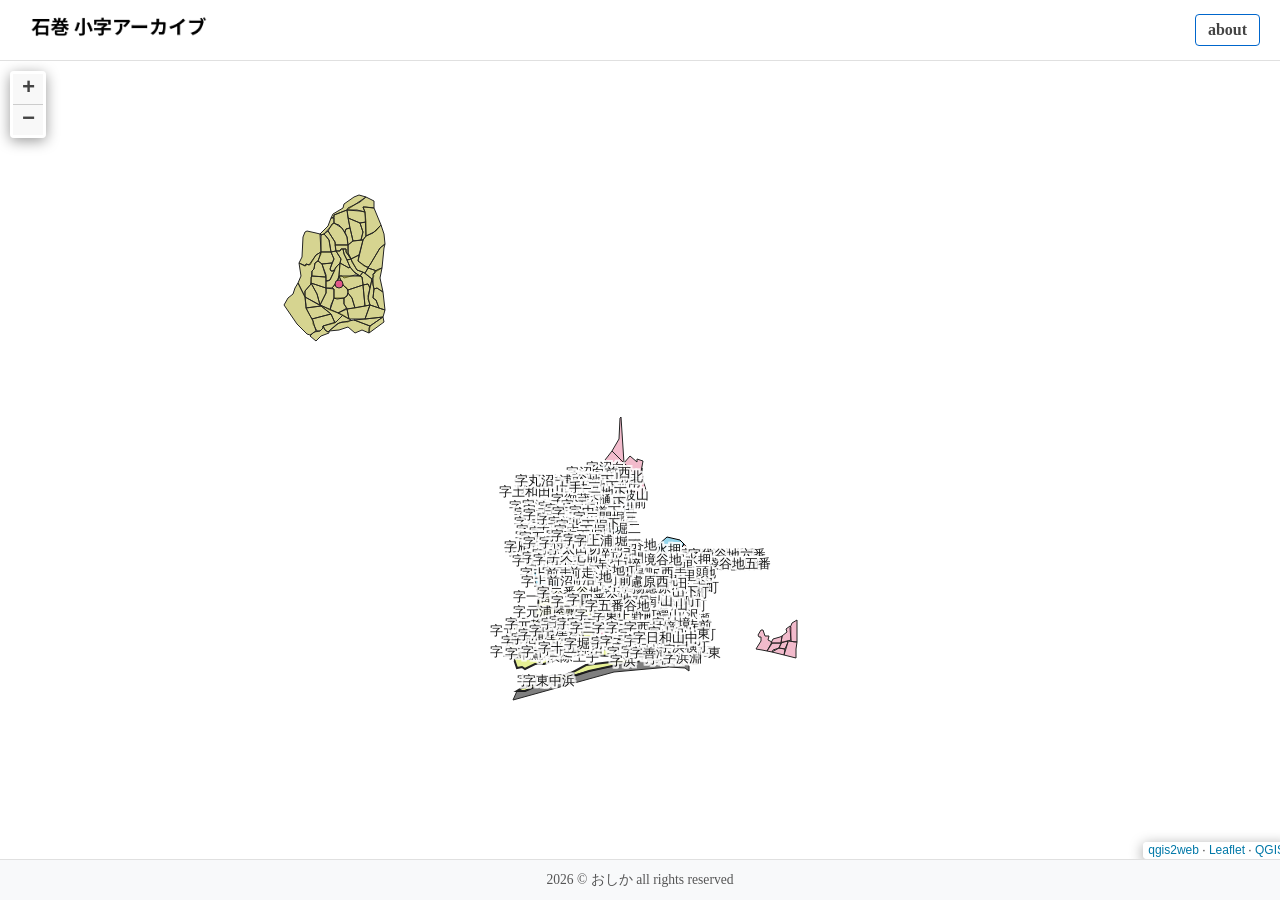
==== commit f7b7a67c: "Update index.html" ====
--- a/index.html
+++ b/index.html
@@ -75,6 +75,18 @@
             font-size: 0.85rem;
             color: #555555;
         }
+        .leaflet-tooltip {
+            background: transparent !important;
+            border: none !important;
+            box-shadow: none !important;
+            padding: 0 !important;
+        }
+       .leaflet-tooltip-left::before,
+       .leaflet-tooltip-right::before,
+       .leaflet-tooltip-above::before,
+       .leaflet-tooltip-below::before {
+       display: none !important;
+       }
         </style>
     </head>
     <body>
@@ -98,8 +110,12 @@
         <script src="js/labelgun.min.js"></script>
         <script src="js/labels.js"></script>
         <script src="js/leaflet.photon.js"></script>
-        <script src="data/_1.js"></script>
-        <script src="data/_2.js"></script>
+        <script>
+        var labels = [];
+            var totalMarkers = 0;
+        </script>
+        <script src="data/layer1.js"></script>
+        <script src="data/layer2.js"></script>
 
         <script>
         var map = L.map('map', {
@@ -224,37 +240,22 @@
         function style__1_0(feature) {
             switch(String(feature.properties['oaza'])) {
                 case '蛇田':
-                    return { pane: 'pane__1', opacity: 1, color: 'rgba(0,0,0,1.0)', dashArray: '', lineCap: 'butt', lineJoin: 'miter', weight: 1.0, fill: true, fillOpacity: 1, fillColor: 'rgba(43,171,217,1.0)', interactive: true }
+                    return { pane: 'pane__1', opacity: 1, color: 'rgba(0,0,0,1.0)', dashArray: '', lineCap: 'butt', lineJoin: 'miter', weight: 1.0, fill: true, fillOpacity: 0.5, fillColor: 'rgba(43,171,217,1.0)', interactive: true }
                     break;
                 case '石巻':
-                    return { pane: 'pane__1', opacity: 1, color: 'rgba(35,35,35,1.0)', dashArray: '', lineCap: 'butt', lineJoin: 'miter', weight: 1.0, fill: true, fillOpacity: 1, fillColor: 'rgba(251,154,153,1.0)', interactive: true }
+                    return { pane: 'pane__1', opacity: 1, color: 'rgba(35,35,35,1.0)', dashArray: '', lineCap: 'butt', lineJoin: 'miter', weight: 1.0, fill: true, fillOpacity: 0.5, fillColor: 'rgba(251,154,153,1.0)', interactive: true }
                     break;
                 case '門脇':
-                    return { pane: 'pane__1', opacity: 1, color: 'rgba(35,35,35,1.0)', dashArray: '', lineCap: 'butt', lineJoin: 'miter', weight: 2.0, fill: true, fillOpacity: 1, fillColor: 'rgba(208,228,45,1.0)', interactive: true }
+                    return { pane: 'pane__1', opacity: 1, color: 'rgba(35,35,35,1.0)', dashArray: '', lineCap: 'butt', lineJoin: 'miter', weight: 2.0, fill: true, fillOpacity: 0.5, fillColor: 'rgba(208,228,45,1.0)', interactive: true }
                     break;
                 default:
-                    return { pane: 'pane__1', opacity: 1, color: 'rgba(35,35,35,1.0)', dashArray: '', lineCap: 'butt', lineJoin: 'miter', weight: 1.0, fill: true, fillOpacity: 1, fillColor: 'rgba(230,119,154,1.0)', interactive: true }
-                    break;
-                case '水越':
-                    return { pane: 'pane__1', opacity: 1, color: 'rgba(35,35,35,1.0)', dashArray: '', lineCap: 'butt', lineJoin: 'miter', weight: 1.0, fill: true, fillOpacity: 1, fillColor: 'rgba(182,242,220,1.0)', interactive: true }
-                    break;
-                case '浅部':
-                    return { pane: 'pane__1', opacity: 1, color: 'rgba(35,35,35,1.0)', dashArray: '', lineCap: 'butt', lineJoin: 'miter', weight: 1.0, fill: true, fillOpacity: 1, fillColor: 'rgba(255,127,0,1.0)', interactive: true }
-                    break;
-                case '気仙沼':
-                    return { pane: 'pane__1', opacity: 1, color: 'rgba(35,35,35,1.0)', dashArray: '', lineCap: 'butt', lineJoin: 'miter', weight: 1.0, fill: true, fillOpacity: 1, fillColor: 'rgba(185,45,231,1.0)', interactive: true }
-                    break;
-                case '鹿又':
-                    return { pane: 'pane__1', opacity: 1, color: 'rgba(35,35,35,1.0)', dashArray: '', lineCap: 'butt', lineJoin: 'miter', weight: 1.0, fill: true, fillOpacity: 1, fillColor: 'rgba(53,39,206,1.0)', interactive: true }
+                    return { pane: 'pane__1', opacity: 1, color: 'rgba(35,35,35,1.0)', dashArray: '', lineCap: 'butt', lineJoin: 'miter', weight: 1.0, fill: true, fillOpacity: 0.5, fillColor: 'rgba(230,119,154,1.0)', interactive: true }
                     break;
                 case '前谷地':
-                    return { pane: 'pane__1', opacity: 1, color: 'rgba(35,35,35,1.0)', dashArray: '', lineCap: 'butt', lineJoin: 'miter', weight: 1.0, fill: true, fillOpacity: 1, fillColor: 'rgba(174,169,35,1.0)', interactive: true }
-                    break;
-                case '湊':
-                    return { pane: 'pane__1', opacity: 1, color: 'rgba(35,35,35,1.0)', dashArray: '', lineCap: 'butt', lineJoin: 'miter', weight: 1.0, fill: true, fillOpacity: 1, fillColor: 'rgba(51,160,44,1.0)', interactive: true }
+                    return { pane: 'pane__1', opacity: 1, color: 'rgba(35,35,35,1.0)', dashArray: '', lineCap: 'butt', lineJoin: 'miter', weight: 1.0, fill: true, fillOpacity: 0.5, fillColor: 'rgba(174,169,35,1.0)', interactive: true }
                     break;
                 case '番外':
-                    return { pane: 'pane__1', opacity: 1, color: 'rgba(35,35,35,1.0)', dashArray: '', lineCap: 'butt', lineJoin: 'miter', weight: 1.0, fill: true, fillOpacity: 1, fillColor: 'rgba(0,0,0,1.0)', interactive: true }
+                    return { pane: 'pane__1', opacity: 1, color: 'rgba(35,35,35,1.0)', dashArray: '', lineCap: 'butt', lineJoin: 'miter', weight: 1.0, fill: true, fillOpacity: 0.5, fillColor: 'rgba(0,0,0,1.0)', interactive: true }
                     break;
             }
         }
@@ -360,7 +361,7 @@
                 feature: layer.feature,
                 variables: {}
             };
-            layer.bindTooltip((layer.feature.properties['koaza'] !== null?String('<div style="color: #000000; font-size: 10pt; font-family: \'Cambria\', sans-serif;">' + layer.feature.properties['koaza']) + '</div>':''), {permanent: true, offset: [-0, -16], className: 'css__1'});
+            layer.bindTooltip((layer.feature.properties['koaza'] !== null?String('<div style="color: #000000; font-size: 10pt; font-family: \'Cambria\', sans-serif;">' + layer.feature.properties['koaza']) + '</div>':''), {permanent: true, direction: 'center', offset: [0, 0], className: 'css__1'});
             labels.push(layer);
             totalMarkers += 1;
               layer.added = true;
@@ -374,7 +375,7 @@
                 feature: layer.feature,
                 variables: {}
             };
-            layer.bindTooltip((layer.feature.properties['jichitai'] !== null?String('<div style="color: #323232; font-size: 25pt; font-weight: bold; font-family: \'Noto Serif JP Black\', sans-serif;">' + layer.feature.properties['jichitai']) + '</div>':''), {permanent: true, offset: [-0, -16], className: 'css__2'});
+            layer.bindTooltip((layer.feature.properties['jichitai'] !== null?String('<div style="color: #323232; font-size: 25pt; font-weight: bold; font-family: \'Noto Serif JP Black\', sans-serif;">' + layer.feature.properties['jichitai']) + '</div>':''), {permanent: true, direction: 'center', offset: [0, 0], className: 'css__1'});
             labels.push(layer);
             totalMarkers += 1;
               layer.added = true;
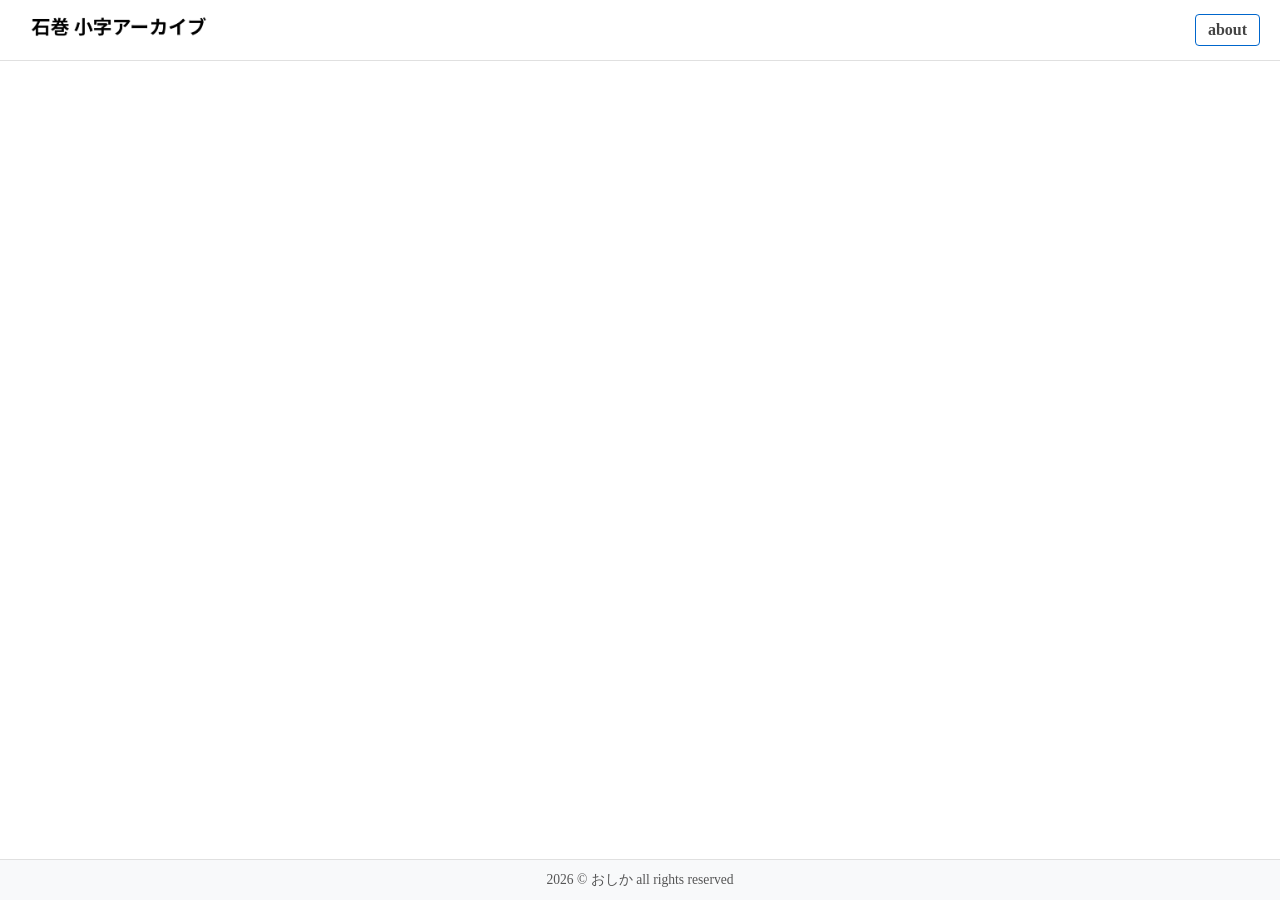
==== commit 29ba33af: "Update index.html" ====
--- a/index.html
+++ b/index.html
@@ -15,6 +15,10 @@
         <meta name="viewport" content="initial-scale=1,user-scalable=no,maximum-scale=1,width=device-width">
         <meta name="mobile-web-app-capable" content="yes">
         <meta name="apple-mobile-web-app-capable" content="yes">
+
+        <meta name="twitter:card" content="summary" />
+        <meta name="twitter:site" content="@ishinomaki_wiki" />
+        <meta name="twitter:creator" content="@ishinomaki_wiki">
 
         <link rel="stylesheet" href="css/leaflet.css">
         <link rel="stylesheet" href="css/qgis2web.css">
@@ -331,18 +335,19 @@
 
         map.on("zoomend", function(){
                 if (map.hasLayer(layer__1)) {
-                    if (map.getZoom() >= 13 && map.getZoom() <= 19) {
-                        layer__1.eachLayer(function (layer) {
-                            layer.openTooltip();
-                        });
+                   if (map.getZoom() >= 15 && map.getZoom() <= 19) {
+                       layer__1.eachLayer(function (layer) {
+                           if (layer.getLatLngs && layer.getLatLngs().length > 0) {
+                              layer.openTooltip();
+                       });
                     } else {
-                        layer__1.eachLayer(function (layer) {
-                            layer.closeTooltip();
-                        });
+                       layer__1.eachLayer(function (layer) {
+                           layer.closeTooltip();
+                       });
                     }
                 }
                 if (map.hasLayer(layer__2)) {
-                    if (map.getZoom() >= 11 && map.getZoom() <= 13) {
+                    if (map.getZoom() >= 11 && map.getZoom() <= 14) {
                         layer__2.eachLayer(function (layer) {
                             layer.openTooltip();
                         });
@@ -357,6 +362,7 @@
 
         var i = 0;
         layer__1.eachLayer(function(layer) {
+            if (!layer.getLatLngs || layer.getLatLngs().length === 0) return;
             var context = {
                 feature: layer.feature,
                 variables: {}
@@ -384,18 +390,19 @@
         });
 
                 if (map.hasLayer(layer__1)) {
-                    if (map.getZoom() >= 13 && map.getZoom() <= 19) {
-                        layer__1.eachLayer(function (layer) {
-                            layer.openTooltip();
-                        });
+                   if (map.getZoom() >= 15 && map.getZoom() <= 19) {
+                       layer__1.eachLayer(function (layer) {
+                           if (layer.getLatLngs && layer.getLatLngs().length > 0) {
+                              layer.openTooltip();
+                       });
                     } else {
-                        layer__1.eachLayer(function (layer) {
-                            layer.closeTooltip();
-                        });
+                       layer__1.eachLayer(function (layer) {
+                           layer.closeTooltip();
+                       });
                     }
                 }
                 if (map.hasLayer(layer__2)) {
-                    if (map.getZoom() >= 11 && map.getZoom() <= 13) {
+                    if (map.getZoom() >= 11 && map.getZoom() <= 14) {
                         layer__2.eachLayer(function (layer) {
                             layer.openTooltip();
                         });
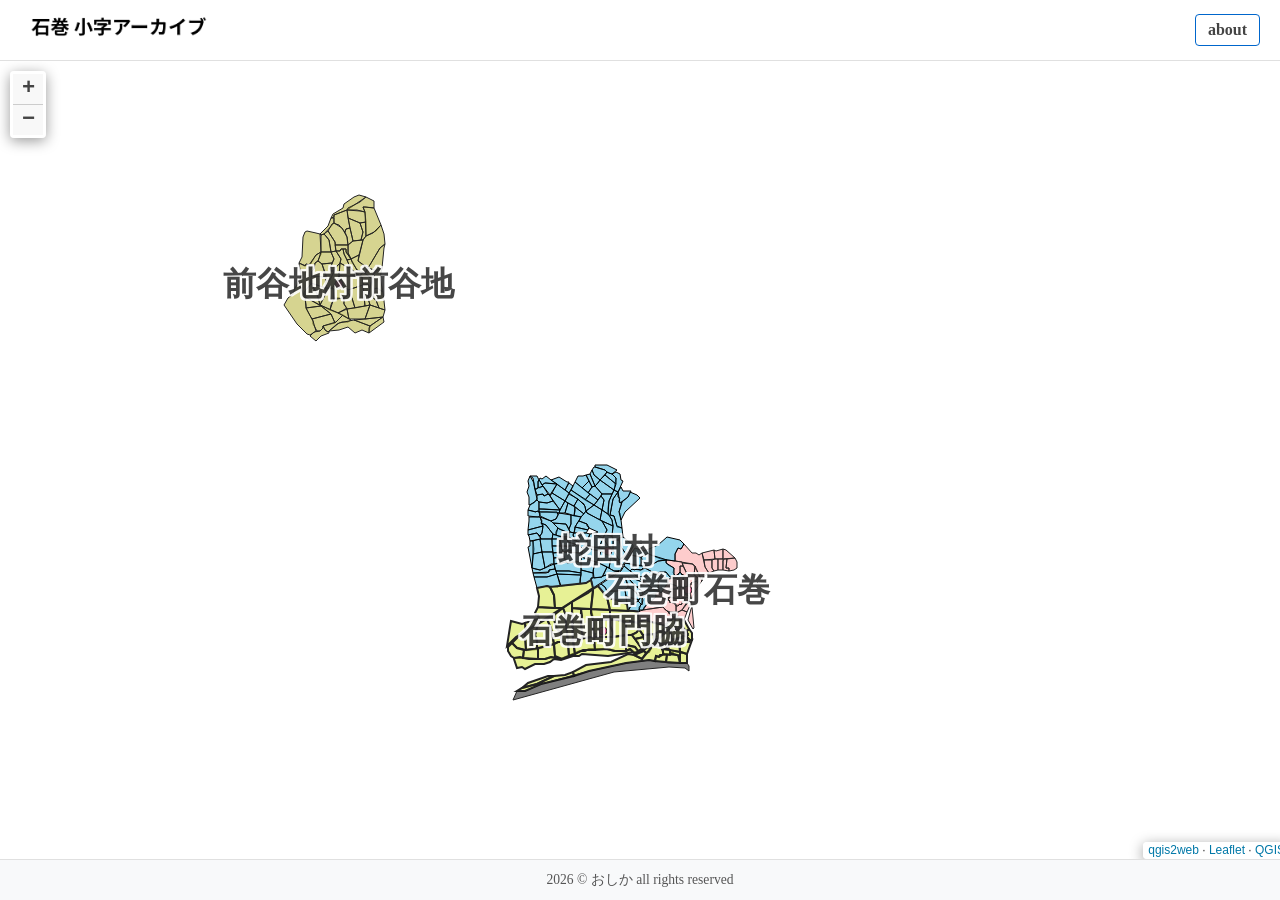
==== commit 659568e4: "Update index.html" ====
--- a/index.html
+++ b/index.html
@@ -123,6 +123,7 @@
 
         <script>
         var map = L.map('map', {
+            preferCanvas: true,
             zoomControl:false, maxZoom:28, minZoom:1
         }).fitBounds([[38.38683659156083,141.1030041657066],[38.553867483433315,141.4874741241571]]);
         var hash = new L.Hash(map);
@@ -334,29 +335,32 @@
         map.addLayer(layer__2);
 
         map.on("zoomend", function(){
-                if (map.hasLayer(layer__1)) {
-                   if (map.getZoom() >= 15 && map.getZoom() <= 19) {
-                       layer__1.eachLayer(function (layer) {
-                           if (layer.getLatLngs && layer.getLatLngs().length > 0) {
-                              layer.openTooltip();
-                       });
-                    } else {
-                       layer__1.eachLayer(function (layer) {
-                           layer.closeTooltip();
-                       });
-                    }
+            if (map.hasLayer(layer__1)) {
+                if (map.getZoom() >= 15 && map.getZoom() <= 19) {
+                    layer__1.eachLayer(function (layer) {
+                        if (layer.getLatLngs && layer.getLatLngs().length > 0) {
+                            layer.openTooltip();
+                        }
+                    });
+                } else {
+                    layer__1.eachLayer(function (layer) {
+                        layer.closeTooltip();
+                    });
                 }
-                if (map.hasLayer(layer__2)) {
-                    if (map.getZoom() >= 11 && map.getZoom() <= 14) {
-                        layer__2.eachLayer(function (layer) {
+            }
+            if (map.hasLayer(layer__2)) {
+                if (map.getZoom() >= 11 && map.getZoom() <= 14) {
+                    layer__2.eachLayer(function (layer) {
+                        if (layer.getLatLng) {
                             layer.openTooltip();
-                        });
-                    } else {
-                        layer__2.eachLayer(function (layer) {
-                            layer.closeTooltip();
-                        });
-                    }
+                        }
+                    });
+                } else {
+                    layer__2.eachLayer(function (layer) {
+                        layer.closeTooltip();
+                    });
                 }
+            }
         });
         setBounds();
 
@@ -389,39 +393,43 @@
               i++;
         });
 
-                if (map.hasLayer(layer__1)) {
-                   if (map.getZoom() >= 15 && map.getZoom() <= 19) {
-                       layer__1.eachLayer(function (layer) {
-                           if (layer.getLatLngs && layer.getLatLngs().length > 0) {
-                              layer.openTooltip();
-                       });
-                    } else {
-                       layer__1.eachLayer(function (layer) {
-                           layer.closeTooltip();
-                       });
+        if (map.hasLayer(layer__1)) {
+            if (map.getZoom() >= 15 && map.getZoom() <= 19) {
+                layer__1.eachLayer(function (layer) {
+                    if (layer.getLatLngs && layer.getLatLngs().length > 0) {
+                        layer.openTooltip();
                     }
-                }
-                if (map.hasLayer(layer__2)) {
-                    if (map.getZoom() >= 11 && map.getZoom() <= 14) {
-                        layer__2.eachLayer(function (layer) {
-                            layer.openTooltip();
-                        });
-                    } else {
-                        layer__2.eachLayer(function (layer) {
-                            layer.closeTooltip();
-                        });
+                });
+            } else {
+                layer__1.eachLayer(function (layer) {
+                    layer.closeTooltip();
+                });
+            }
+        }
+        if (map.hasLayer(layer__2)) {
+            if (map.getZoom() >= 11 && map.getZoom() <= 14) {
+                layer__2.eachLayer(function (layer) {
+                    if (layer.getLatLng) {
+                        layer.openTooltip();
                     }
-                }
-        resetLabels([layer__1,layer__2]);
-        map.on("zoomend", function(){
-            resetLabels([layer__1,layer__2]);
-        });
-        map.on("layeradd", function(){
-            resetLabels([layer__1,layer__2]);
-        });
-        map.on("layerremove", function(){
-            resetLabels([layer__1,layer__2]);
-        });
+                });
+            } else {
+                layer__2.eachLayer(function (layer) {
+                    layer.closeTooltip();
+                });
+            }
+        }
+
+        // resetLabels([layer__1,layer__2]);
+        // map.on("zoomend", function(){
+        //     resetLabels([layer__1,layer__2]);
+        // });
+        // map.on("layeradd", function(){
+        //     resetLabels([layer__1,layer__2]);
+        // });
+        // map.on("layerremove", function(){
+        //     resetLabels([layer__1,layer__2]);
+        // });
         </script>
 
         <footer>
